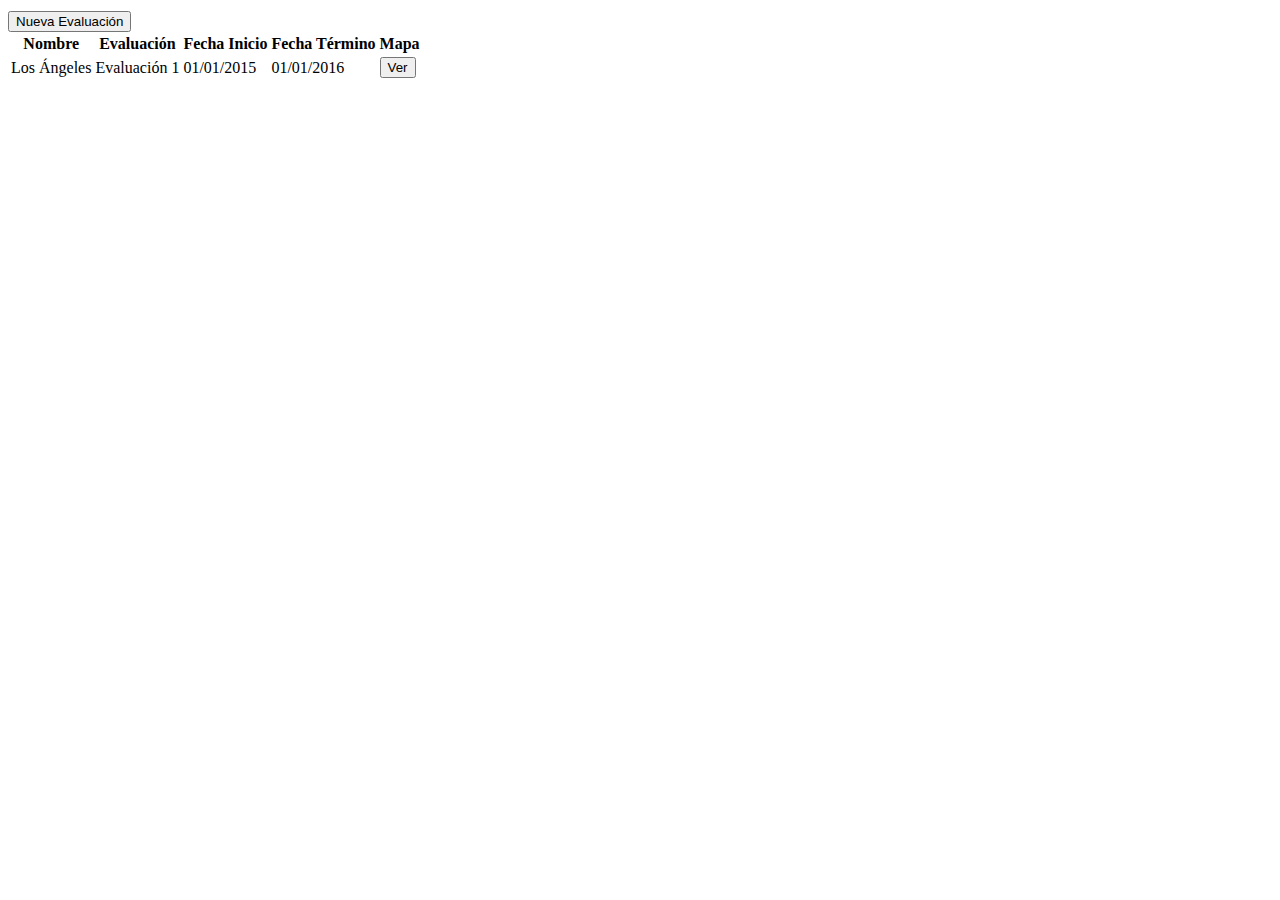
==== pages/evaluaciones.html @ ee74a584 "Primeros pasos finales" ====
<!DOCTYPE html>
<html lang="es_CL">
    <head>
        <meta charset="utf-8">
        <meta name="viewport" content="width=device-width, initial-scale=1.0">
        <title>Ruido Ambiental: Resumen Evaluaciones</title>
    </head>
    <body>
        <div id="contenido">
            <button type="button" class="btn btn-primary btn-sm" style="margin-top: 0.25%;">Nueva Evaluaci&oacute;n</button>
            <table class="table table-hover">
                <thead>
                    <tr>
                        <th>Nombre</th>
                        <th>Evaluaci&oacute;n</th>
                        <th>Fecha Inicio</th>
                        <th>Fecha T&eacute;rmino</th>
                        <th>Mapa</th>
                    </tr>
                </thead>
                <tbody>
                    <td>Los Ángeles</td>
                    <td>Evaluación 1</td>
                    <td>01/01/2015</td>
                    <td>01/01/2016</td>
                    <td>
                        <button type="button" class="btn btn-link" onclick="verMapa();">Ver</button>
                    </td>
                </tbody>
            </table>
        </div>
    </body>
</html>
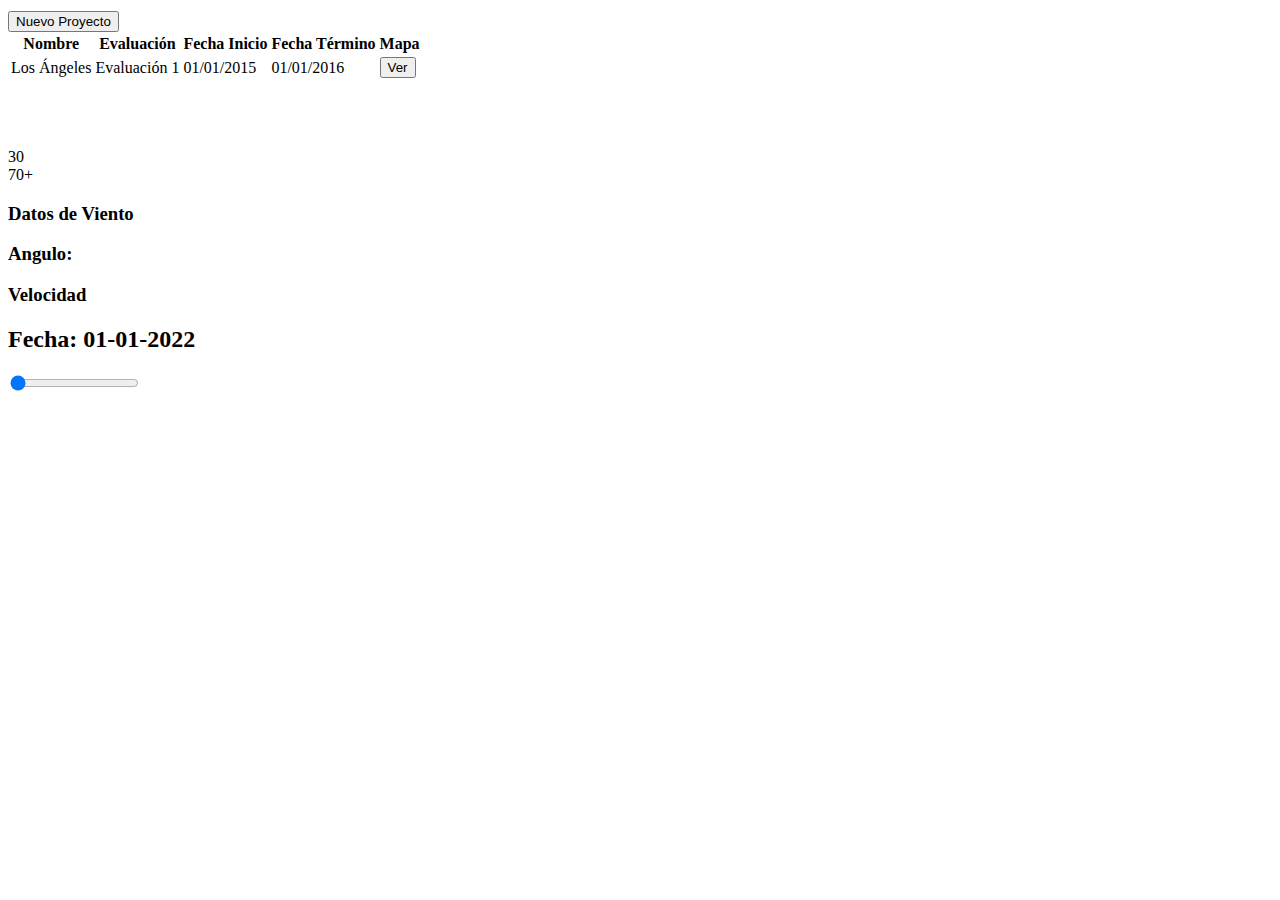
==== commit 9482b280: "modulo de creacion de proyecto" ====
--- a/pages/evaluaciones.html
+++ b/pages/evaluaciones.html
@@ -7,7 +7,9 @@
     </head>
     <body>
         <div id="contenido">
-            <button type="button" class="btn btn-primary btn-sm" style="margin-top: 0.25%;">Nueva Evaluaci&oacute;n</button>
+            <!--<button type="button" class="btn btn-primary btn-sm" style="margin-top: 0.25%;" onclick="load('./pages/nuevo.html','#contenido')">Nueva Evaluaci&oacute;n</button>
+                -->
+            <button type="button" class="btn btn-primary btn-sm" style="margin-top: 0.25%;" data-bs-toggle="modal" data-bs-target="#modalNuevoProyecto">Nuevo Proyecto</button>
             <table class="table table-hover">
                 <thead>
                     <tr>
@@ -28,6 +30,32 @@
                     </td>
                 </tbody>
             </table>
+            <div class="container">
+                <div class="container" id="map">
+                    <div id="console" class="container d-none">
+                        <h2 class="mx-auto text-center" style="color:white">Nivel de Ruido</h2>
+                        <div class= "mx-auto row legend"></div>
+                        <div class="mx-auto row">
+                            <div class="mx-auto label">30</div>
+                            <div class="mx-auto label">70+</div>
+                        </div>
+                        
+                    </div>
+                    <div id="filters-right" class="container d-none">
+                        <!--TODO: INFO AN FILTERS-->
+                        <h3>Datos de Viento</h3>
+                        <h3>Angulo:</h3>
+                        <h3>Velocidad</h3>
+                    </div>
+                </div>
+                <div id="sliderbar" class="container d-none">
+                    <h2>Fecha: <label id="active-date">01</label>-01-2022</h2>
+                    <input id="slider" type="range" min="1" max = "2" step="1" value = "1">
+                </div>
+            </div>
         </div>
+
+
+        
     </body>
 </html>
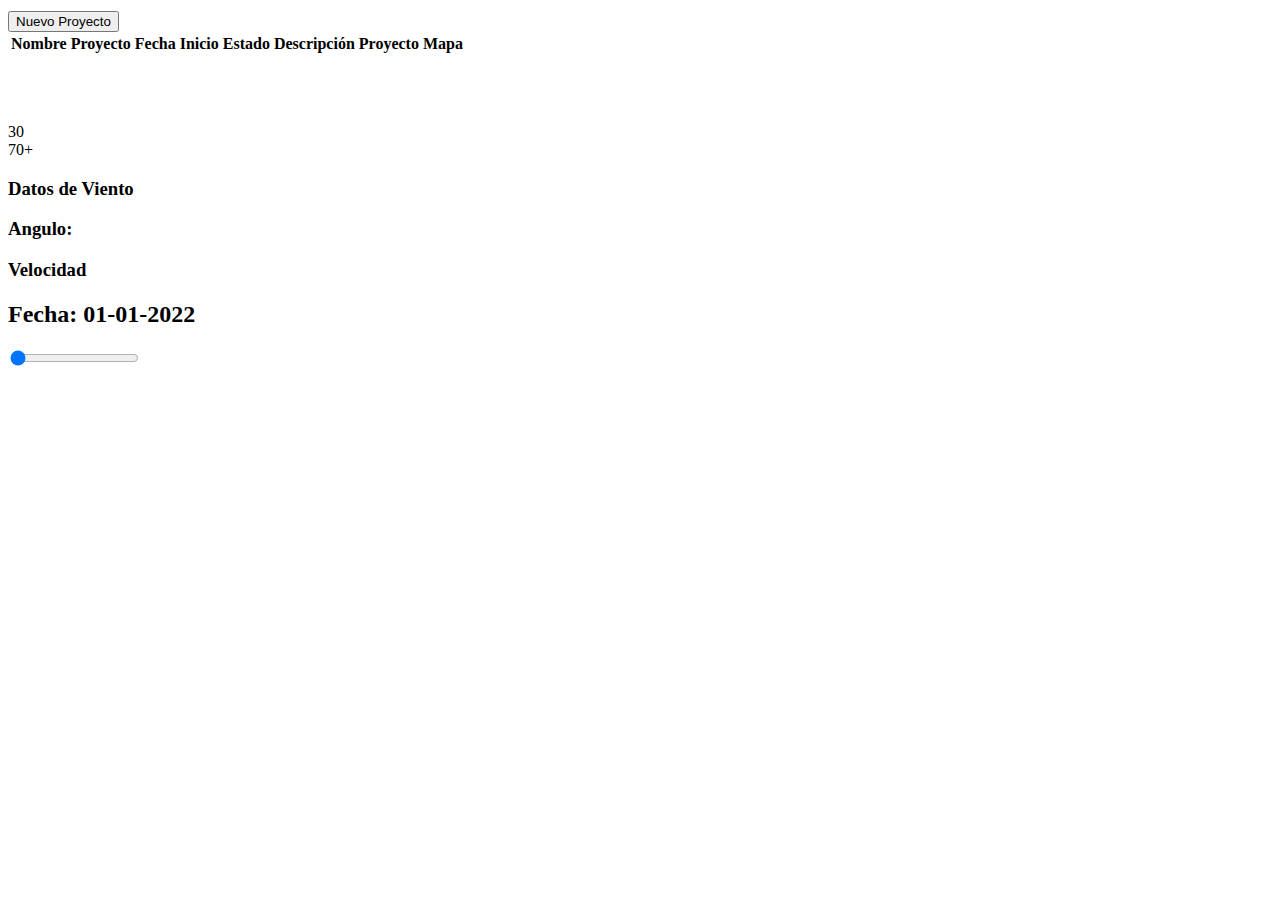
==== commit 36ba503e: "carga de proyectos" ====
--- a/pages/evaluaciones.html
+++ b/pages/evaluaciones.html
@@ -7,27 +7,18 @@
     </head>
     <body>
         <div id="contenido">
-            <!--<button type="button" class="btn btn-primary btn-sm" style="margin-top: 0.25%;" onclick="load('./pages/nuevo.html','#contenido')">Nueva Evaluaci&oacute;n</button>
-                -->
             <button type="button" class="btn btn-primary btn-sm" style="margin-top: 0.25%;" data-bs-toggle="modal" data-bs-target="#modalNuevoProyecto">Nuevo Proyecto</button>
             <table class="table table-hover">
                 <thead>
                     <tr>
-                        <th>Nombre</th>
-                        <th>Evaluaci&oacute;n</th>
+                        <th>Nombre Proyecto</th>
                         <th>Fecha Inicio</th>
-                        <th>Fecha T&eacute;rmino</th>
+                        <th>Estado</th>
+                        <th>Descripci&oacute;n Proyecto</th>
                         <th>Mapa</th>
                     </tr>
                 </thead>
-                <tbody>
-                    <td>Los Ángeles</td>
-                    <td>Evaluación 1</td>
-                    <td>01/01/2015</td>
-                    <td>01/01/2016</td>
-                    <td>
-                        <button type="button" class="btn btn-link" onclick="verMapa();">Ver</button>
-                    </td>
+                <tbody id="proyectosTBody">
                 </tbody>
             </table>
             <div class="container">
@@ -53,9 +44,6 @@
                     <input id="slider" type="range" min="1" max = "2" step="1" value = "1">
                 </div>
             </div>
-        </div>
-
-
-        
+        </div>        
     </body>
 </html>
